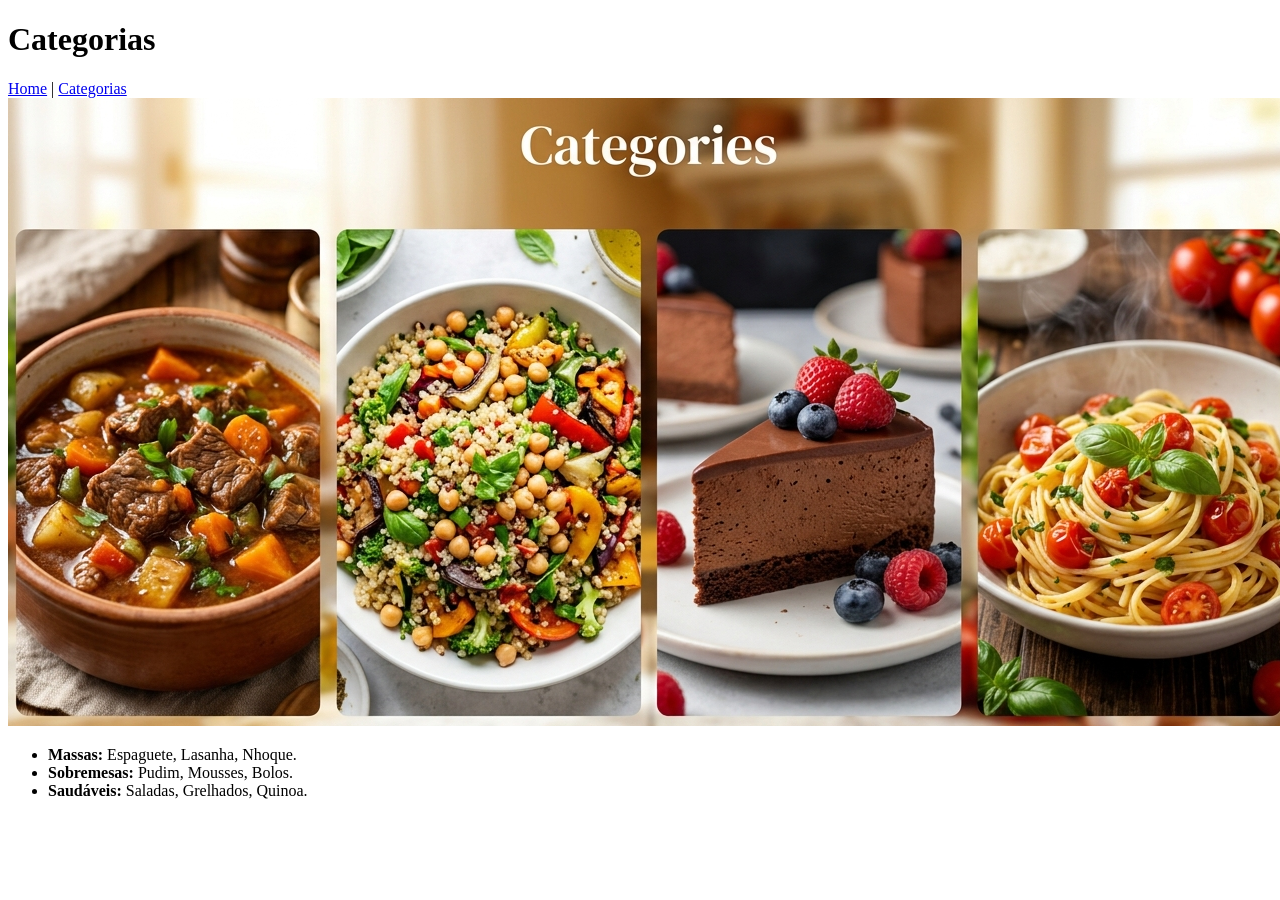
==== categorias.html @ de261154 "feat: Criação do site sabores do mundo" ====
<!DOCTYPE html>
<html lang="pt-br">
<head>
    <meta charset="UTF-8">
    <title>Categorias - Sabores do Mundo</title>
    <link rel="stylesheet" href="style.css">
</head>
<body>
    <header>
        <h1>Categorias</h1>
        <nav>
            <a href="index.html">Home</a> | 
            <a href="categorias.html">Categorias</a>
        </nav>
    </header>

    <main>
        <img src="images/banner categoria.html.png" alt="Mosaico de pratos variados" class="img-full">
        
        <ul class="lista-categorias">
            <li><strong>Massas:</strong> Espaguete, Lasanha, Nhoque.</li>
            <li><strong>Sobremesas:</strong> Pudim, Mousses, Bolos.</li>
            <li><strong>Saudáveis:</strong> Saladas, Grelhados, Quinoa.</li>
        </ul>
    </main>
</body>
</html>
---- style.css ----
.video-container {
    margin-top: 30px;
    padding-top: 20px;
    border-top: 2px border-radius #eee;
}

.video-wrapper {
    position: relative;
    padding-bottom: 56.25%; /* Proporção 16:9 */
    height: 0;
    overflow: hidden;
    border-radius: 8px;
}

.video-wrapper iframe {
    position: absolute;
    top: 0;
    left: 0;
    width: 100%;
    height: 100%;
}
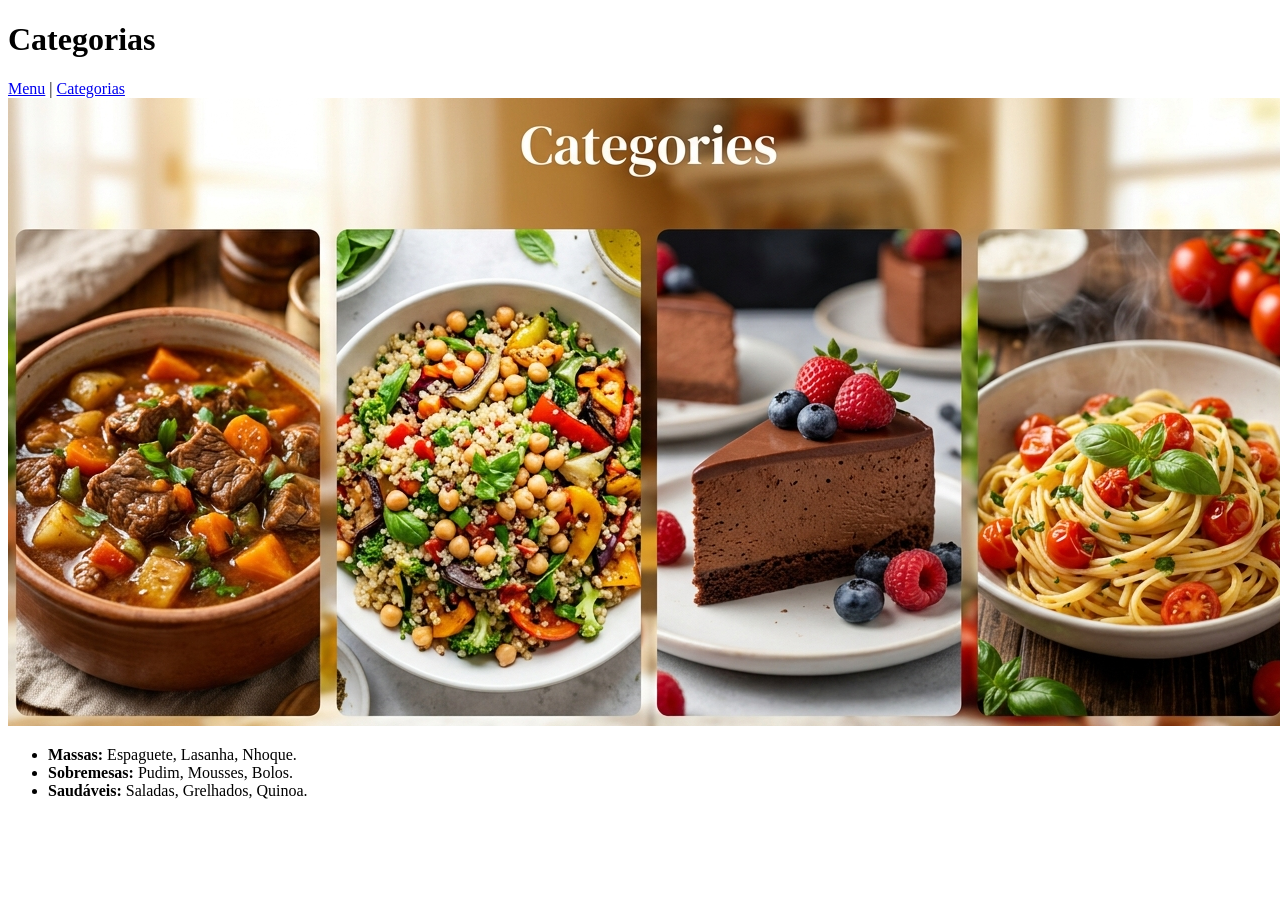
==== commit cc47f289: "feat: Nova Atualização" ====
--- a/categorias.html
+++ b/categorias.html
@@ -9,7 +9,7 @@
     <header>
         <h1>Categorias</h1>
         <nav>
-            <a href="index.html">Home</a> | 
+            <a href="index.html">Menu</a> | 
             <a href="categorias.html">Categorias</a>
         </nav>
     </header>
